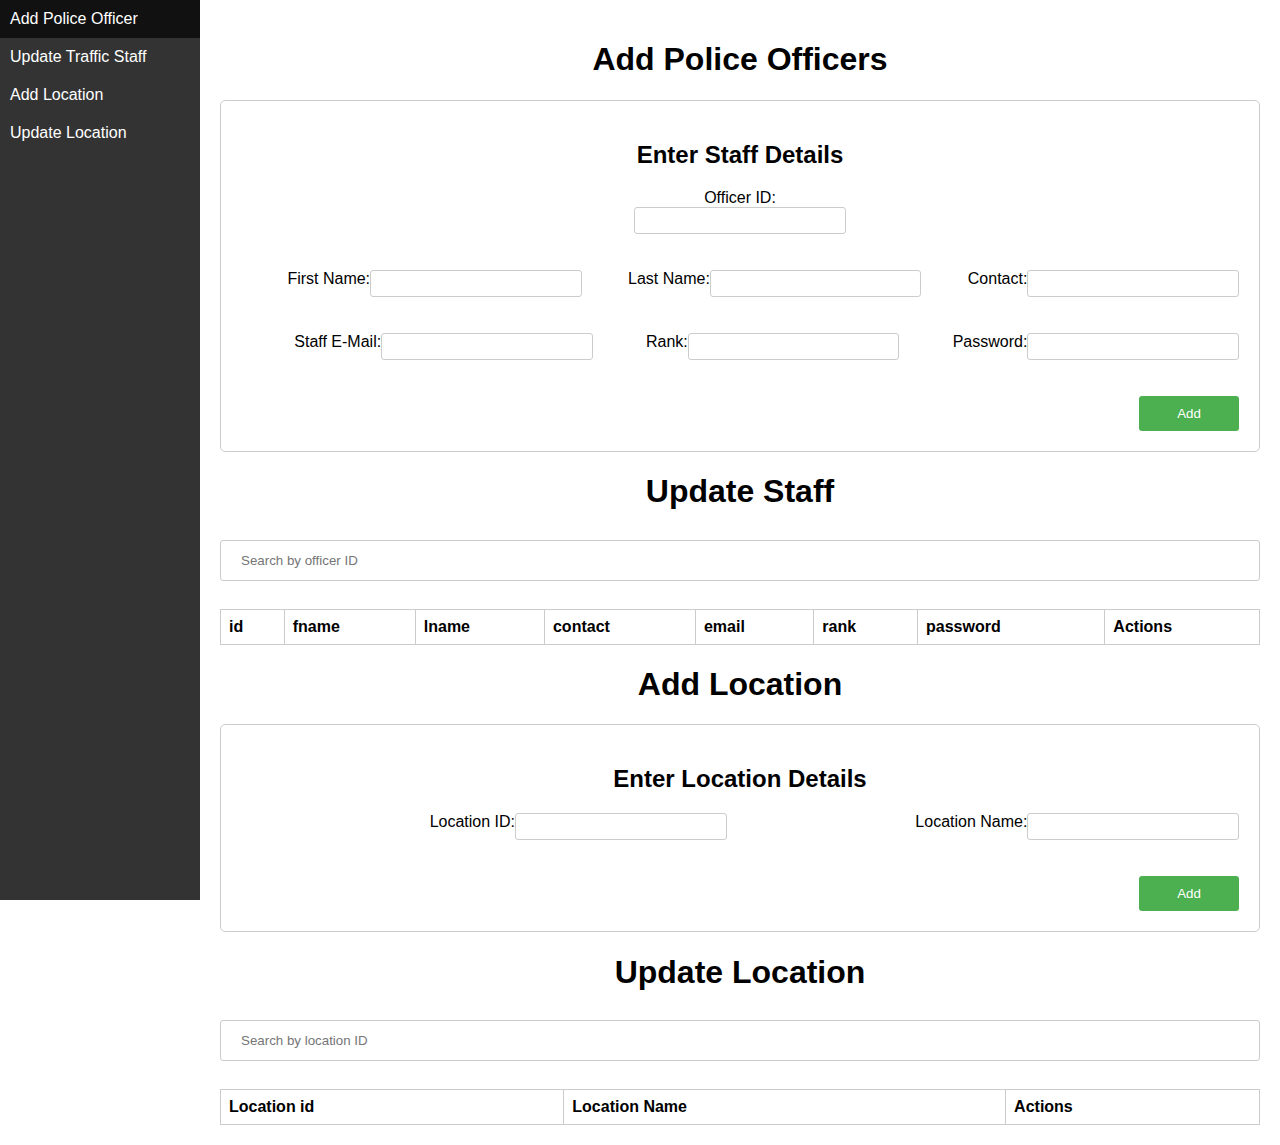
==== administrator.html @ 0e2bcf18 "PSMS Phase 1" ====
<!DOCTYPE html>
<html>
<head>
  <title>Side Navbar Example</title>
  <style>
    /* CSS for Side Navbar */
    body {
      margin: 0;
      padding: 0;
      font-family: Arial, sans-serif;
    }

    .navbar {
      height: 100vh;
      width: 200px;
      position: fixed;
      top: 0;
      left: 0;
      background-color: #333;
      color: #fff;
    }

    .navbar ul {
      list-style-type: none;
      margin: 0;
      padding: 0;
    }

    .navbar li {
      padding: 10px;
      cursor: pointer;
    }

    .navbar li:hover {
      background-color: #111;
    }

    .content {
      margin-left: 200px;
      padding: 20px;
    }
    h1 {
      text-align: center;
    }

    form {
      /* max-width: 400px; */
      margin: 20px auto;
      padding: 20px;
      border: 1px solid #ccc;
      border-radius: 5px;
    }

    label {
      display: block;
      margin-left: auto;
    }

    input[type="text"],
    textarea {
      width: 20%;
      padding: 5px;
      border: 1px solid #ccc;
      border-radius: 3px;
    }

    input[type="submit"],
    input[type="button"] {
      display: block;
      width: 10%;
      margin-left: auto;
      padding: 10px;
      background-color: #4CAF50;
      color: white;
      border: none;
      border-radius: 3px;
      cursor: pointer;
    }

    input[type="submit"]:hover,
    input[type="button"]:hover {
      background-color: #45a049;
    }

    table {
      width: 100%;
      border-collapse: collapse;
      margin-top: 20px;
    }

    th, td {
      border: 1px solid #ccc;
      padding: 8px;
      text-align: left;
    }
    .first-row{
      display: flex;
    }
    .second-row{
      display: flex;
    }
    .top{
      text-align: center;
    }
    table {
      border-collapse: collapse;
      width: 100%;
    }
    #searchInput {
      width: 100%;
      padding: 12px 20px;
      margin: 8px 0;
      box-sizing: border-box;
    }
    .modal {
      display: none;
      position: fixed;
      z-index: 1;
      left: 0;
      top: 0;
      width: 100%;
      height: 100%;
      overflow: auto;
      background-color: rgba(0, 0, 0, 0.4);
    }
    .modal-content {
      background-color: #fefefe;
      margin: 15% auto;
      padding: 20px;
      border: 1px solid #888;
      width: 40%;
    }
    #searchLocation {
      width: 100%;
      padding: 12px 20px;
      margin: 8px 0;
      box-sizing: border-box;
    }
  </style>
</head>
<body>
  <div class="navbar">
    <ul>
      <li onclick="showPage('police')">Add Police Officer</li>
      <li onclick="showPage('update')">Update Traffic Staff</li>
      <li onclick="showPage('addlocation')">Add Location</li>
      <li onclick="showPage('updatelocation')">Update Location</li>

    </ul>
  </div>

  <div class="content" id="content">
    <div class="page" id="police">
      <h1>Add Police Officers</h1>
      <form id="addForm" action="./add-officer.php" method="post">
        <h2 style="text-align: center;">Enter Staff Details</h2>
        <div class="top">
          <label for="staffName">Officer ID:</label>
          <input type="text" id="staffName" name="officerid" required>
        </div>
        <br/><br/>
        <div class="first-row">
          
          <label for="location">First Name:</label>
          <input type="text" id="location" name="ofirstname" required>
          
          <label for="staffName">Last Name:</label>
          <input type="text" id="staffName" name="olastname" required>
          
          <label for="location">Contact:</label>
          <input type="text" id="location" name="ocontact" required>
        </div>
        <br/><br/>
        <div class="second-row">
          <label for="staffName">Staff E-Mail:</label>
          <input type="text" id="staffName" name="oemail" required>
          
          <label for="location">Rank:</label>
          <input type="text" id="location" name="orank" required>
          
          <label for="staffName">Password:</label>
          <input type="text" id="staffName" name="password" required>
        </div>
        <br/><br/>
        <input type="submit" value="Add">
      </form>
    </div>

    <div class="page" id="update">
      <h1>Update Staff</h1>
      <input type="text" class="searchbar" id="searchInput" placeholder="Search by officer ID">
      <table id="officersTable">
        <thead>
          <tr>
            <th>id</th>
            <th>fname</th>
            <th>lname</th>
            <th>contact</th>
            <th>email</th>
            <th>rank</th>
            <th>password</th>
            <th>Actions</th>
          </tr>
        </thead>
        <tbody id="officersTableBody"></tbody>
      </table>
    </div>

    <div class="page" id="addlocation">
      <h1>Add Location</h1>
      <form id="addForm" action="./add-location.php" method="post">
        <h2 style="text-align: center;">Enter Location Details</h2>
        <div class="first-row">
          
          <label for="locationid">Location ID:</label>
          <br/>
          <input type="text" id="locationid" name="locationid" required>
          
          <label for="locationname">Location Name:</label>
          <br/>
          <input type="text" id="locationname" name="locationname" required>
        </div>
        <br/><br/>
        <input type="submit" value="Add">
      </form>
    </div>

    <div class="page" id="updatelocation">
      <h1>Update Location</h1>
      <input type="text" class="searchbar" id="searchLocation" placeholder="Search by location ID">
      <table id="LocationTable">
        <thead>
          <tr>
            <th>Location id</th>
            <th>Location Name</th>
            <th>Actions</th>
          </tr>
        </thead>
        <tbody id="locationTableBody"></tbody>
      </table>
    </div>
    
  </div>

  <div id="editModal" class="modal">
    <div class="modal-content">
      <h2>Edit Officer</h2>
      <form id="editForm" method="post" action="./officer-update-admin.php">
        <label for="editID">ID:</label>
        <input type="text" id="editID" name="editID" required><br>

        <label for="editFirstName">First Name:</label>
        <input type="text" id="editFirstName" name="editFirstName" required><br>

        <label for="editLastName">Last Name:</label>
        <input type="text" id="editLastName" name="editLastName" required><br>

        <label for="editContact">Contact:</label>
        <input type="text" id="editContact" name="editContact" required><br>

        <label for="editEmail">Email:</label>
        <input type="text" id="editEmail" name="editEmail" required><br>

        <label for="editRank">Rank:</label>
        <input type="text" id="editRank" name="editRank" required><br>

        <label for="editPassword">Password:</label>
        <input type="text" id="editPassword" name="editPassword" required><br>

        <button type="submit" id="updateButton">Update</button>
      </form>
      <button onclick="closeModal()">Cancel</button>
    </div>
  </div>

  <div id="editLocationModal" class="modal">
    <div class="modal-content">
      <h2>Edit Location</h2>
      <form id="editLocationForm" method="post" action="./location-update-admin.php">
        <label for="editID">ID:</label>
        <input type="text" id="editID" name="editID" required><br>

        <label for="editLocation">Location:</label>
        <input type="text" id="editLocation" name="editLocation" required><br>

        <button type="submit" id="updateButton">Update</button>
      </form>
      <button onclick="closeLocationModal()">Cancel</button>
    </div>
  </div>

  <script>
    function showPage(pageId) {
      var pages = document.getElementsByClassName("page");
      for (var i = 0; i < pages.length; i++) {
        pages[i].style.display = "none";
      }
      document.getElementById(pageId).style.display = "block";
    }

    // JavaScript code for filtering the officers in real-time
    const searchInput = document.getElementById('searchInput');
    const officersTable = document.getElementById('officersTableBody');

    searchInput.addEventListener('keyup', function() {
      const searchValue = searchInput.value.toLowerCase();
      const rows = officersTable.getElementsByTagName('tr');

      for (let i = 0; i < rows.length; i++) {
        const officerName = rows[i].getElementsByTagName('td')[0].innerText.toLowerCase();
        if (officerName.includes(searchValue)) {
          rows[i].style.display = '';
        } else {
          rows[i].style.display = 'none';
        }
      }
    });

    // JavaScript code for filtering the locations in real-time
    const searchLocation = document.getElementById('searchLocation');
    const LocationTable = document.getElementById('locationTableBody');

    searchLocation.addEventListener('keyup', function() {
      const searchValue = searchLocation.value.toLowerCase();
      const rows = LocationTable.getElementsByTagName('tr');

      for (let i = 0; i < rows.length; i++) {
        const officerName = rows[i].getElementsByTagName('td')[0].innerText.toLowerCase();
        if (officerName.includes(searchValue)) {
          rows[i].style.display = '';
        } else {
          rows[i].style.display = 'none';
        }
      }
    });

    // Fetch data from the MySQL database and populate the officer's table
    fetch('officers.php')
      .then(response => response.json())
      .then(officersData => {
        officersData.forEach(function(officer) {
          const row = officersTable.insertRow();
          row.insertCell().innerText = officer.id;
          row.insertCell().innerText = officer.fname;
          row.insertCell().innerText = officer.lname;
          row.insertCell().innerText = officer.contact;
          row.insertCell().innerText = officer.email;
          row.insertCell().innerText = officer.rank;
          row.insertCell().innerText = officer.pass;
          const actionsCell = row.insertCell();

          actionsCell.innerHTML = `
            <button class="edit-button" data-officer-id="${officer.id}" 
            onclick="openEditModal(${officer.id})">Edit</button>
            <button onclick="deleteOfficer(${officer.id})">Delete</button>
          `;

        });
      })
      .catch(error => {
        console.error('Error:', error);
      });
    
    // Fetch data from the MySQL database and populate the location's table
    fetch('locations.php')
      .then(response => response.json())
      .then(stationsData => {
        stationsData.forEach(function(location) {
          const row = LocationTable.insertRow();
          row.insertCell().innerText = location.id;
          row.insertCell().innerText = location.location;
          const actionsCell = row.insertCell();

          actionsCell.innerHTML = `
            <button class="edit-button" data-officer-id="${location.id}" 
            onclick="openEditLocationModal(${location.id})">Edit</button>
            <button onclick="deleteLocation(${location.id})">Delete</button>
          `;

        });
      })
      .catch(error => {
        console.error('Error:', error);
      });

// Function to handle opening the edit officer modal
function openEditModal(officerId) {
  const modal = document.getElementById('editModal');
  const editForm = document.getElementById('editForm');

  // Fetch officer data for the given ID
  fetch(`officers.php?id=${officerId}`)
    .then(response => response.json())
    .then(officerData => {
      const {
        fname,
        lname,
        contact,
        email,
        rank,
        pass
      } = officerData;


      // Set the values in the edit form
      editForm.elements.editID.value = officerData[officerId]["id"];
      editForm.elements.editFirstName.value = officerData[officerId]["fname"];
      editForm.elements.editLastName.value = officerData[officerId]["lname"];
      editForm.elements.editContact.value = officerData[officerId]["contact"];
      editForm.elements.editEmail.value = officerData[officerId]["email"];
      editForm.elements.editRank.value = officerData[officerId]["rank"];
      editForm.elements.editPassword.value = officerData[officerId]["pass"];

      // Show the modal
      modal.style.display = "block";
    })
    .catch(error => {
      console.error('Error:', error);
    });
}

// Function to handle opening the edit location modal
function openEditLocationModal(stationId) {
  const modal = document.getElementById('editLocationModal');
  const editForm = document.getElementById('editLocationForm');

  // Fetch location data for the given ID
  fetch(`locations.php?id=${stationId}`)
    .then(response => response.json())
    .then(stationData => {
      const {
        location
      } = stationData;


      // Set the values in the edit form
      editForm.elements.editID.value = stationData[stationId]["id"];
      editForm.elements.editLocation.value = stationData[stationId]["location"];

      // Show the modal
      modal.style.display = "block";
    })
    .catch(error => {
      console.error('Error:', error);
    });
}

document.addEventListener('DOMContentLoaded', function() {
  // Attach event listeners to the edit buttons
  const editButtons = document.querySelectorAll('.edit-button');
  editButtons.forEach(button => {
    button.addEventListener('click', function() {
      if (document.getElementById('update').style.display === 'block') {
        // Update page is active, open the edit officer modal
        const officerId = this.dataset.officerId;
        openEditModal(officerId);
      } else if (document.getElementById('updatelocation').style.display === 'block') {
        // Update Location page is active, open the edit location modal
        const locationId = this.dataset.locationId;
        openEditLocationModal(locationId);
      }
    });
  });
});


// Function to handle delete officer button click
function deleteOfficer(officerId) {
 if (confirm("Are you sure you want to delete this officer?")) {
    // Send a request to the server to delete the officer record
    fetch(`delete-officer.php?id=${officerId}`, {
      method: 'POST',
    })
      .then(response => {
        console.log(response);
        if (response.ok) {
          // If the delete operation was successful, remove the row from the table
          const row = document.querySelector(`tr[data-officer-id="${officerId}"]`);
          if (row) {
            row.remove();
          } else {
            console.error('Row not found.');
          }
          location.reload();
        } else {
          console.error('Failed to delete officer record.');
        }
      })
      .catch(error => {
        console.error('Error:', error);
      });
  }
}


// Function to handle delete station button click
function deleteLocation(stationId) {
 if (confirm("Are you sure you want to delete this station?")) {
    // Send a request to the server to delete the station record
    fetch(`delete-station.php?id=${stationId}`, {
      method: 'POST',
    })
      .then(response => {
        console.log(response);
        if (response.ok) {
          // If the delete operation was successful, remove the row from the table
          const row = document.querySelector(`tr[data-officer-id="${stationId}"]`);
          if (row) {
            row.remove();
          } else {
            console.error('Row not found.');
          }
          location.reload();
        } else {
          console.error('Failed to delete officer record.');
        }
      })
      .catch(error => {
        console.error('Error:', error);
      });
  }
}

    // Function to handle closing the edit officer modal
    function closeModal() {
      const modal = document.getElementById('editModal');
      const editForm = document.getElementById('editForm');

      // Clear the values in the edit form
      editForm.reset();

      // Hide the modal
      modal.style.display = "none";
    }

    // Function to handle closing the edit location modal
    function closeLocationModal() {
      const modal = document.getElementById('editLocationModal');
      const editForm = document.getElementById('editForm');

      // Clear the values in the edit form
      editForm.reset();

      // Hide the modal
      modal.style.display = "none";
    }
  </script>
</body>
</html>
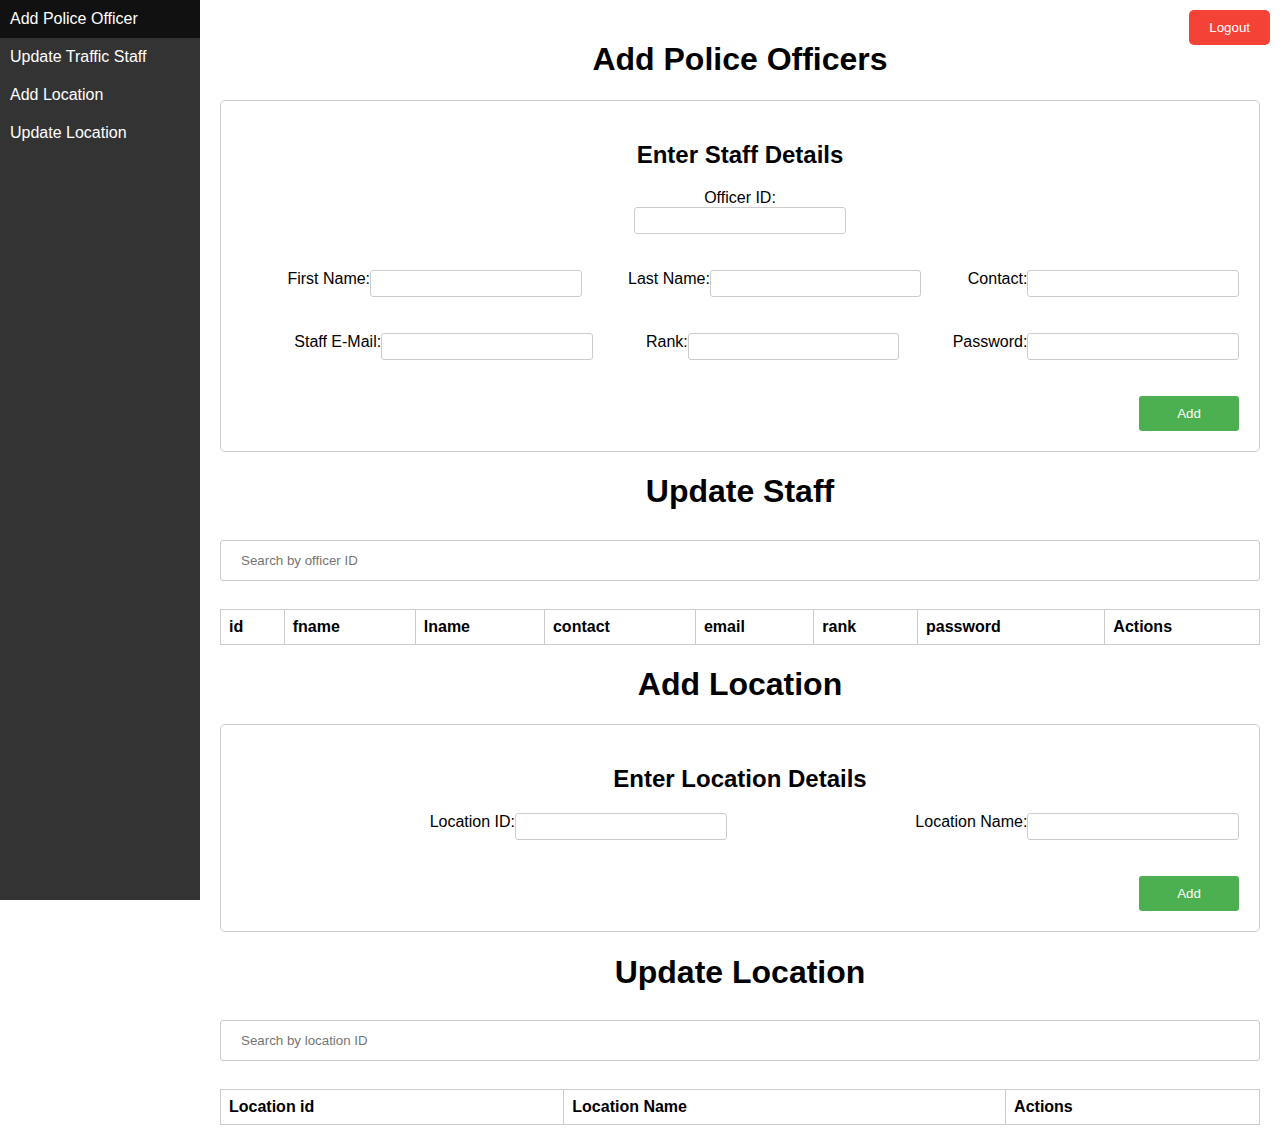
==== commit 16805fcc: "Logout button" ====
--- a/administrator.html
+++ b/administrator.html
@@ -3,7 +3,6 @@
 <head>
   <title>Side Navbar Example</title>
   <style>
-    /* CSS for Side Navbar */
     body {
       margin: 0;
       padding: 0;
@@ -136,6 +135,22 @@
       margin: 8px 0;
       box-sizing: border-box;
     }
+    /* Styling for logout button */
+    .logout-button {
+      position: absolute;
+      top: 10px;
+      right: 10px;
+      padding: 10px 20px;
+      background-color: #f44336;
+      color: #fff;
+      border: none;
+      border-radius: 5px;
+      cursor: pointer;
+    }
+
+    .logout-button:hover {
+      background-color: #d32f2f;
+    }
   </style>
 </head>
 <body>
@@ -150,6 +165,7 @@
   </div>
 
   <div class="content" id="content">
+  <button class="logout-button" onclick="logout()">Logout</button>
     <div class="page" id="police">
       <h1>Add Police Officers</h1>
       <form id="addForm" action="./add-officer.php" method="post">
@@ -544,6 +560,29 @@
       // Hide the modal
       modal.style.display = "none";
     }
+
+    // Function to handle logout
+    function logout() {
+      const confirmation = confirm("Are you sure you want to logout?");
+
+      if (confirmation) {
+        fetch('logout.php', {
+          method: 'POST',
+        })
+        .then(response => {
+          if (response.ok) {
+            window.location.href = 'index.html';
+          } else {
+            console.error('Failed to logout.');
+          }
+        })
+        .catch(error => {
+          console.error('Error:', error);
+        });
+      } else {
+        console.log("Logout canceled.");
+      }
+    }
   </script>
 </body>
 </html>
